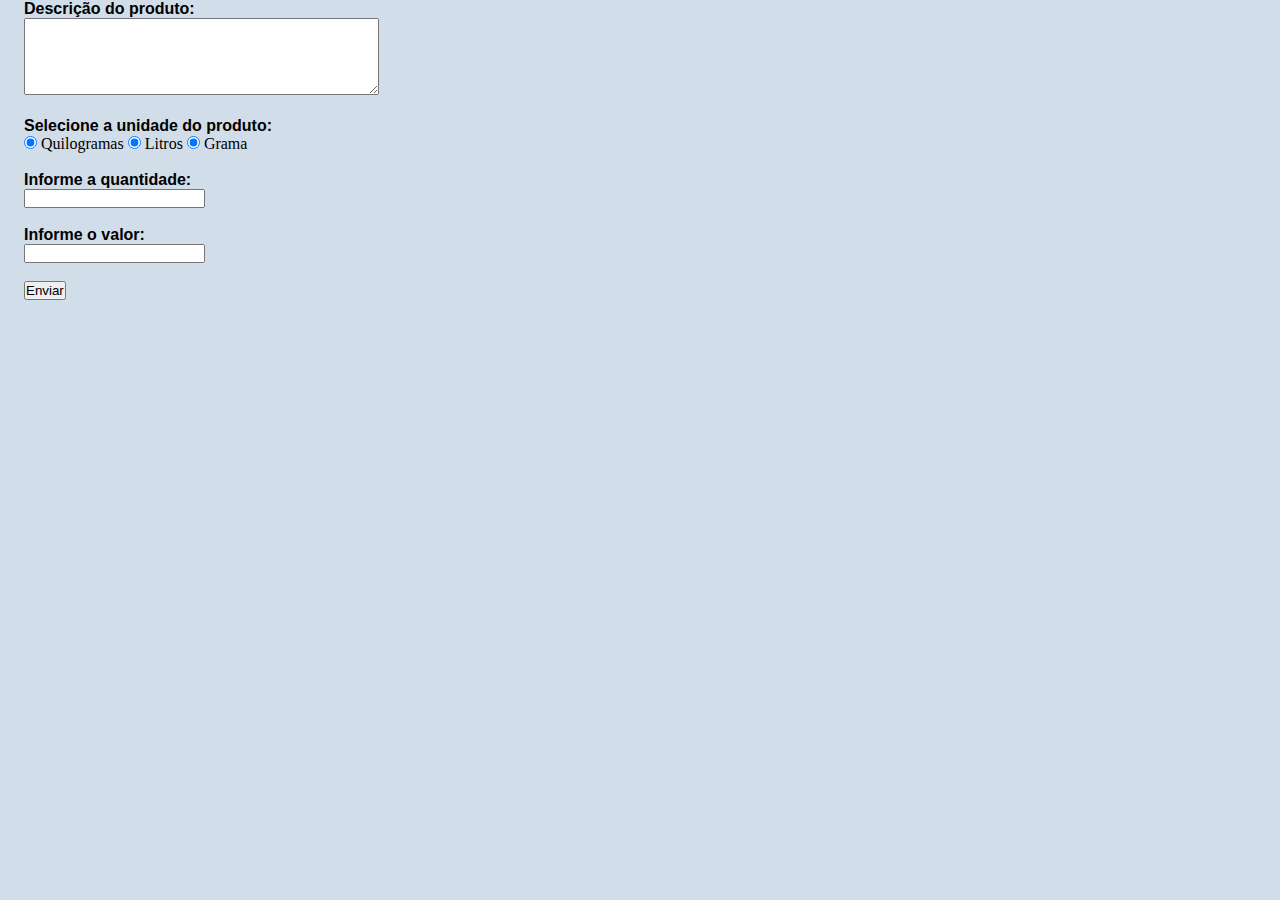
==== formulario.html @ 2a35fc04 "Co-authored-by: GiihRosa <GiihRosa@users.noreply.github.com> Co-authored-by: anaOliveira <anaOliveli" ====
<!DOCTYPE html>
<html lang="en">
<head>
    <meta charset="UTF-8">
    <meta name="viewport" content="width=device-width, initial-scale=1.0">
    <link rel="stylesheet" href="styles.css">
    <title>Cadastro de produtos</title>
</head>
<body>
    <div class="container">
        <form method="POST" id="form">
            <strong class="text">Descrição do produto:</strong>
            <dl><dd>
                <textarea name="descricao" cols="42" rows="5"></textarea>
            </dd></dl>
            <br>
            <strong class="text">Selecione a unidade do produto:</strong>
                <dl><dd>
                    <input type="radio" name="Quilogramas" value="Quilogramas" checked> Quilogramas
                    <input type="radio" name="Litros" value="Litros" checked> Litros
                    <input type="radio" name="Grama" value="Grama" checked> Grama
                </dd></dl>
                <br>
            <strong class="text">Informe a quantidade:</strong>
            <dd><dl>
                <input type="number" size="26" maxlength="256">
            </dl></dd>
            <br>
            <strong class="text">Informe o valor:</strong>
            <dd><dl>
                <input type="number" size="26" maxlength="256">
            </dl></dd>
            <br>
                <input type="submit" value="Enviar">
        </form>
    </div>
    <script src="main.js"></script>
</body>
</html>
---- styles.css ----
/* reset */
*{
    margin: 0;
    padding: 0;
    box-sizing: border-box;
}

ul {
    list-style: none;
}

a {
    text-decoration: none;
}

img {
    width: 100%;
    height: auto;
    object-fit: cover;
}

/* variables */
:root{
    /* sizes */
    --header-height: 4.5rem;

    /* colors */
    --hue:10;
    --preto: #1C1D21; /* Preto */
    --cinza: #D1DDE8; /* Azul Alice */
    --vermelho1: #C41D1D; /* Carro de bombeiros */
    --vermelho2: #B80C09; /* Laranja de engenharia */
    --ouro: #CBAB2A; /* Ouro Metalico */
    --text-color: hsl(0 0% 46%);

    /* fonts */

    --title-font-size: 1.875rem;
    --subtitle-font-size: 1rem;

    --title-font:'Montserrat', sans-serif;
    --base-font:'Josefin Sans', sans-serif;
}

/* base */
html{
    scroll-behavior: smooth;
    background-color: var(--cinza);
}

.title{
    font: 700 var(--title-font-size) var(--title-font);
    font-style: italic;
    font-weight: bold;
    color: var(--cinza);
}

.titleAlt{
    font: 700 var(--title-font-size) var(--title-font);
    font-style: italic;
    font-weight: bold;
    margin-bottom: 30px;
}

.text{
    font-family: var(--base-font);
}

.divider-1 {
    height: 1px;
    background: linear-gradient(
      270deg,
      hsla(var(--hue), 36%, 57%, 1) 0,
      hsla(var(--hue), 65%, 88%, 0.34)
    );
  }

.divider-2 {
    height: 1px;
    background: linear-gradient(
      90deg,
      hsla(var(--hue), 36%, 57%, 1) 0,
      hsla(var(--hue), 65%, 88%, 0.34)
    );
  }


/* layout */

.container{
    display: grid;
    align-items: center;
    margin-left: 1.5rem;
    margin-right: 1.5rem;
}

.grid{
    display: grid;
    gap: 2rem;
}

.section{
    padding: calc(5rem + var(--header-height));
}

.section header{
    margin-bottom: 4rem;
}

#header {
    display: flex;
    position: fixed;
    background-color: var(--preto);
    justify-content: space-between;
    align-items: center;
    padding: 30px 10%;
    width:100%;
    z-index: 1000;
}

/* nav */

.logo{
    cursor:default;
}

.logo{
    color:white;
    font: 700 var(--title-font-size) var(--title-font);
    font-style: italic;
    font-weight: bold;
    margin: 10px 20px;
}

.logo span{
    color: var(--cinza);
}

.logoImg{
    height: 70px;
    width: 70px;
    display: inline-flex;
}

.nav_links li{
    display: inline-block;
    padding: 0px 20px;
}

.nav_links li a{
    font-family: var(--base-font);
    color: var(--cinza);
}

.nav_links li a{
    transition: all 0.3s ease 0s;
}

.nav_links li a:hover{
    color:#CBAB2A;
}

/* home */

.row{
    display:flex;
    flex-wrap: wrap;
}
.h{
    position: absolute;
    z-index: 1;
    transform: translate(-50%, -50%);
    top: 70%;
    left: 50%;
    background-color: rgba(250,250,250,0.7);
    width: 800px;
    height: 400px;
    text-align: center;
    padding: 150px;
    border-radius: 20px;
}
.image {
    flex: 1;
    padding: 20px;
   }

.image img{
    height: 320px;
    width: auto;
}

.button {
    display: inline-block;
    background-color: var(--ouro);
    color: white;
    padding: 12px 24px;
    text-decoration: none;
    border-radius: 4px;
    transition: background 0.3s;
   }
/*services */

.card .img{
    width: 100%;
    height: 400px;
    padding: 3.625rem 2rem;
    box-shadow: 0px 8px 18px rgba(0, 0, 0, 0.4);
    border-bottom: 0.25rem solid var(--base-color);
    border-radius: 0.3rem;
    text-align: center;
    }

/* products */

/* card */

.cards.grid {
    gap: 1.5rem;
  }

.cards{
    display: grid;
    grid-template-columns: 1fr 1fr 1fr;
    gap: 1.5rem;
}
  
.card {
    padding: 2rem;
    margin-bottom: 1.5rem;
    box-shadow: 0px 0px 12px rgba(0, 0, 0, 0.3);
    border-bottom: 0.25rem solid var(--base-color);
    border-radius: 0.3rem;
    text-align: center;
    margin: 0 auto;
}
  
.card .title {
    font-size: 1.5rem;
    margin-bottom: 0.75rem;
}

.card img {
    max-width: 100%;
    height: auto;
    border-radius: 4px;
    margin: 0 auto;
}

.cardTitle, .cardText{
    margin: 30px;
}

.cardTitle1{
    margin: 40px;
}

.cardTitle2{
    margin: 20px;
}
/* contatos */

.table .title{
    color: var(--base-color);
}

th {
    width: 300px;
}

.table th td {
    font-family: var(--base-font);
}



/* footer */

.logo-alt{
    color: var(--cinza);
    font: 700 var(--title-font-size) var(--title-font);
    font-style: italic;
    font-weight: bold;
}

.logo-alt span{
    color: var(--preto);
}

.container-footer{
    background-color: var(--ouro);
    display: flex;
    justify-content: space-between;
    padding: 30px 10%;
    width: 100%;
    border-radius: 20px;

}
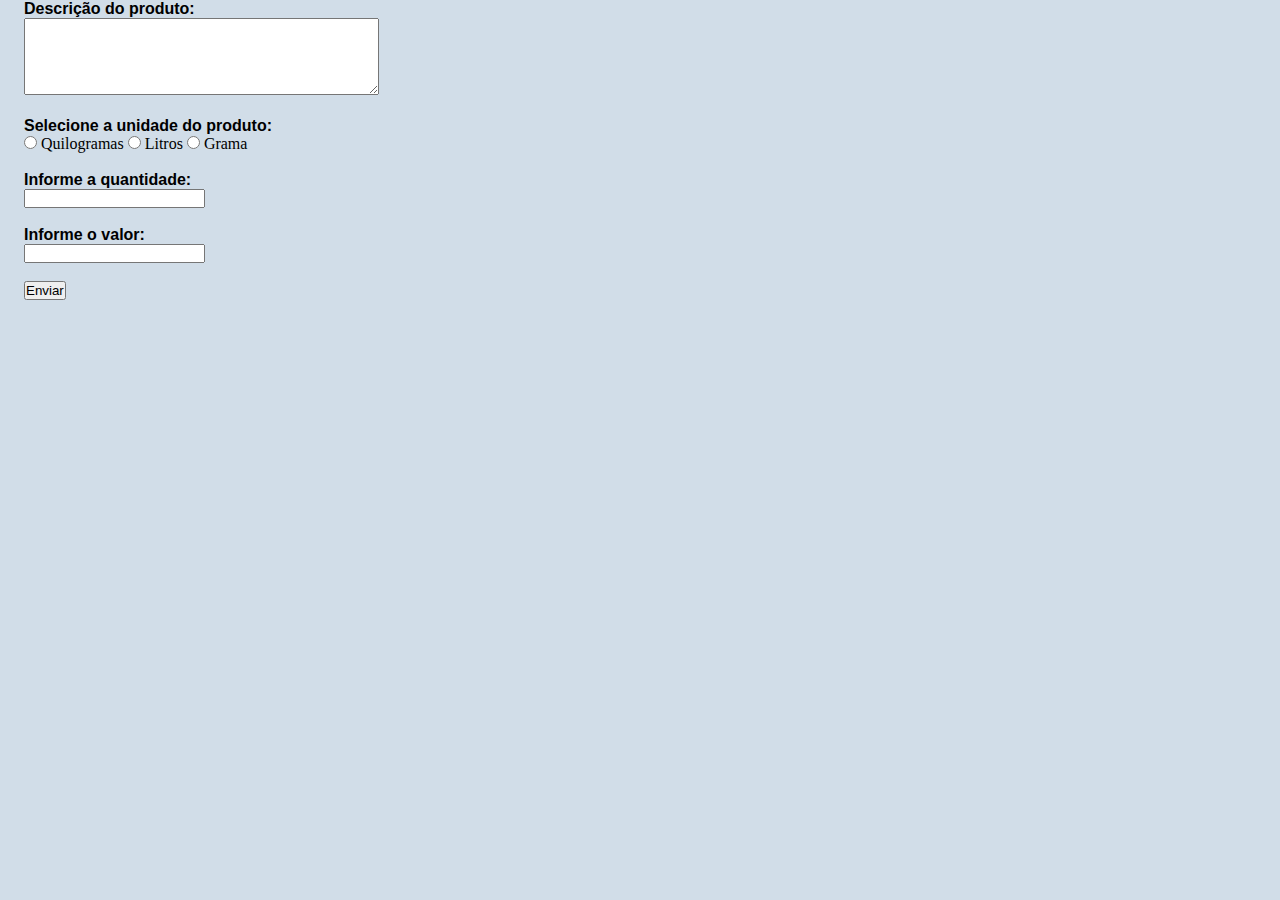
==== commit b94435d9: "Co-authored-by: GiihRosa <GiihRosa@users.noreply.github.com> Co-authored-by: anaOliveira <anaOliveli" ====
--- a/formulario.html
+++ b/formulario.html
@@ -8,7 +8,7 @@
 </head>
 <body>
     <div class="container">
-        <form method="POST" id="form">
+        <form method="POST" id="form" action="conn.php">
             <strong class="text">Descrição do produto:</strong>
             <dl><dd>
                 <textarea name="descricao" cols="42" rows="5"></textarea>
@@ -16,19 +16,19 @@
             <br>
             <strong class="text">Selecione a unidade do produto:</strong>
                 <dl><dd>
-                    <input type="radio" name="Quilogramas" value="Quilogramas" checked> Quilogramas
-                    <input type="radio" name="Litros" value="Litros" checked> Litros
-                    <input type="radio" name="Grama" value="Grama" checked> Grama
+                    <input type="radio" name="unidade" value="Quilogramas"> Quilogramas
+                    <input type="radio" name="unidade" value="Litros"> Litros
+                    <input type="radio" name="unidade" value="Grama"> Grama
                 </dd></dl>
                 <br>
             <strong class="text">Informe a quantidade:</strong>
             <dd><dl>
-                <input type="number" size="26" maxlength="256">
+                <input type="number" name="quantidade" size="26" maxlength="256">
             </dl></dd>
             <br>
             <strong class="text">Informe o valor:</strong>
             <dd><dl>
-                <input type="number" size="26" maxlength="256">
+                <input type="number" name="valor" size="26" maxlength="256">
             </dl></dd>
             <br>
                 <input type="submit" value="Enviar">
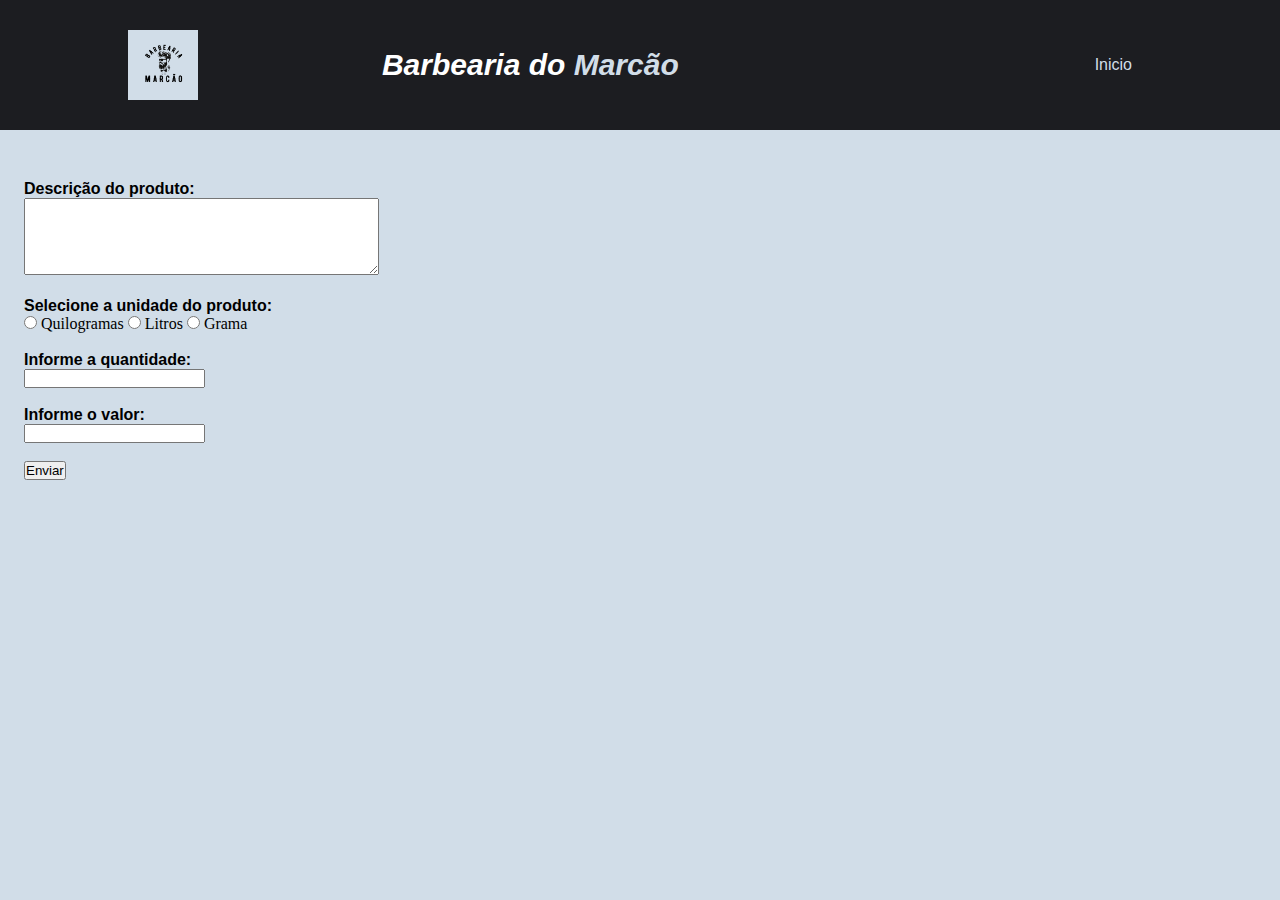
==== commit 01335fac: "função de adicionar produtos!" ====
--- a/formulario.html
+++ b/formulario.html
@@ -7,8 +7,20 @@
     <title>Cadastro de produtos</title>
 </head>
 <body>
+    <header id="header" id="home">
+        <a href="#" class="logoImg"><img src="Imagens/barbearia (1).png" alt=""></a>
+        <a href="#" class="logo">Barbearia do <span>Marcão</span></a>
+        <nav class="container"></nav>
+        <!-- Menu -->
+        <ul class="nav_links">
+            <li><a href="index.php">Inicio</a></li>
+        </ul>
+        </nav>
+    </header>
+    <br><br><br><br><br><br><br><br><br><br>
+
     <div class="container">
-        <form method="POST" id="form" action="conn.php">
+        <form method="POST" id="form">
             <strong class="text">Descrição do produto:</strong>
             <dl><dd>
                 <textarea name="descricao" cols="42" rows="5"></textarea>
